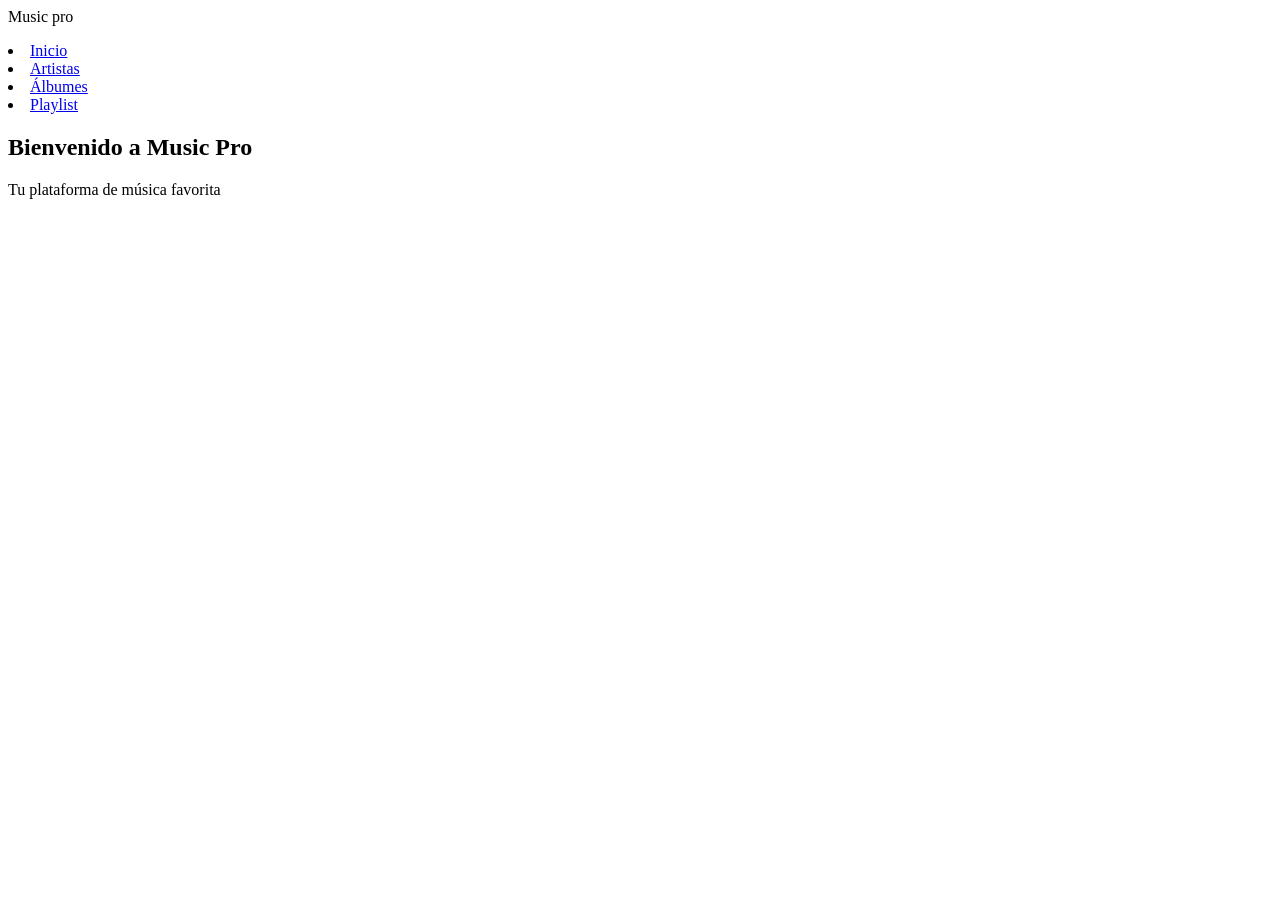
==== Index.html @ bda70f8d "4css creados" ====
<!DOCTYPE html>
<html lang="en">
<head>
    <meta charset="UTF-8">
    <meta name="viewport" content="width=device-width, initial-scale=1.0">
    <title>Musisic Pro - Inicio</title>
    <link rel="stylesheet" href="CSS carlos/INDEX.CSS">
</head>
<body>
    <header>
        <nav>
            <div class="logo">Music pro</div>
            <ul></ul>
                <li><a href="Index.html">Inicio</a></li>
                <li><a href="artistas.html">Artistas</a></li>
                <li><a href="albunes.html">Álbumes</a></li>
                <li><a href="playlist.html">Playlist</a></li>
            </ul>
        </nav>
    <section class="hero">
        <h1>Bienvenido a Music Pro</h1>
        <p>Tu plataforma de música favorita</p> 
    </section>
    <section></section>
    </header>
</body>
</html>
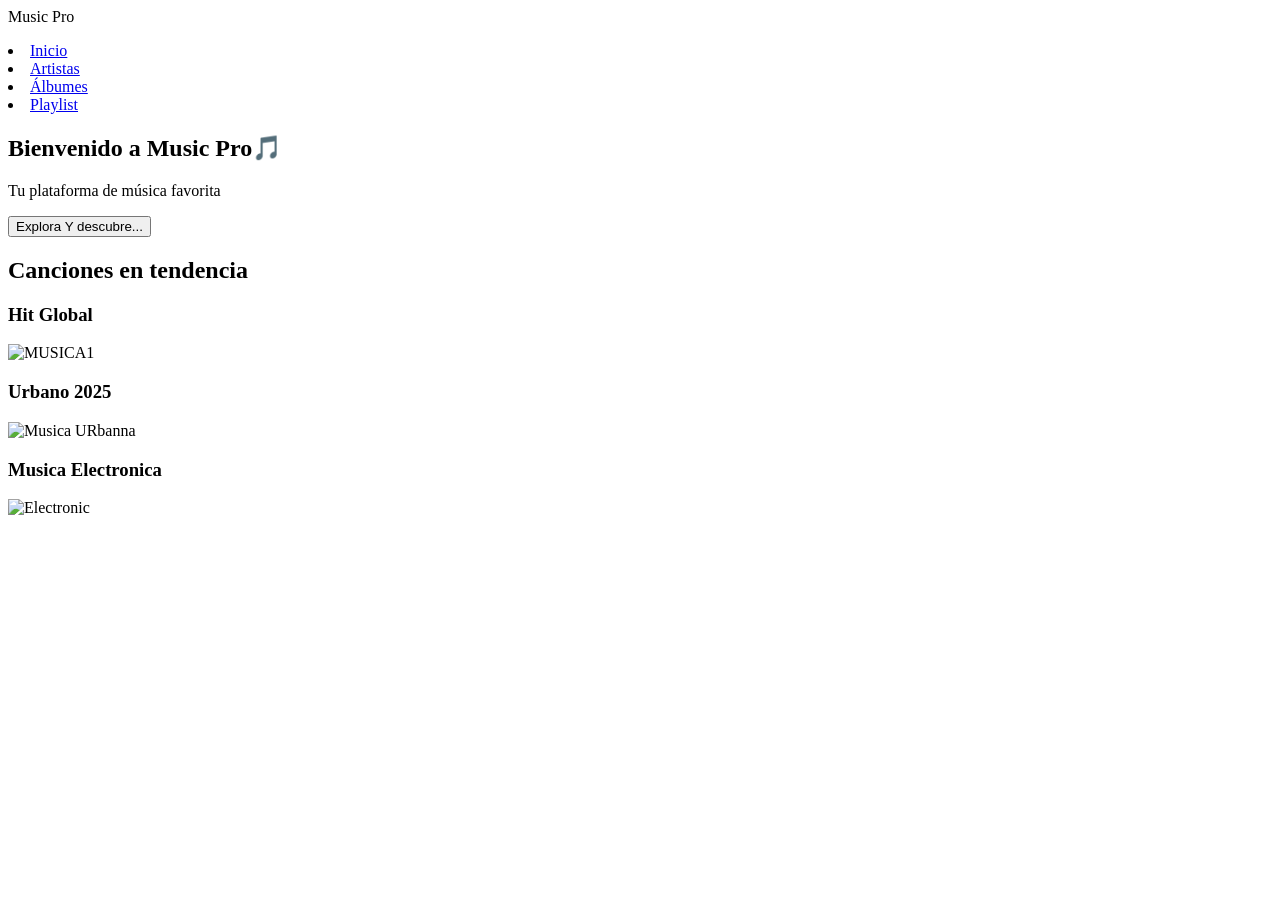
==== commit 6a85c42f: "Barra de navegacion, tres ytarjetas con 3 jeneros de lo mas popular, y algunos estilos de este" ====
--- a/Index.html
+++ b/Index.html
@@ -4,12 +4,12 @@
     <meta charset="UTF-8">
     <meta name="viewport" content="width=device-width, initial-scale=1.0">
     <title>Musisic Pro - Inicio</title>
-    <link rel="stylesheet" href="CSS carlos/INDEX.CSS">
+    <link rel="stylesheet" href="CSS carlos/index.css">
 </head>
 <body>
     <header>
         <nav>
-            <div class="logo">Music pro</div>
+            <div class="logo">Music Pro</div>
             <ul></ul>
                 <li><a href="Index.html">Inicio</a></li>
                 <li><a href="artistas.html">Artistas</a></li>
@@ -18,10 +18,31 @@
             </ul>
         </nav>
     <section class="hero">
-        <h1>Bienvenido a Music Pro</h1>
+        <h1>Bienvenido a Music Pro🎵</h1>
         <p>Tu plataforma de música favorita</p> 
+        <button>Explora Y descubre...</button>
+    </section> 
+    <section class="Container">
+        <h2>Canciones en tendencia</h2>
+    <Div class="grid">
+        <div class="card">
+            <h3>Hit Global</h3>
+            <img src="https://images.unsplash.com/photo-1616356607338-fd87169ecf1a?q=80&w=1170&auto=format&fit=crop&ixlib=rb-4.1.0&ixid=M3wxMjA3fDB8MHxwaG90by1wYWdlfHx8fGVufDB8fHx8fA%3D%3D" alt="MUSICA1">
+        </div>
+        <div class="card">
+            <h3>Urbano 2025</h3>
+            <img src="https://images.unsplash.com/photo-1487452066049-a710f7296400?q=80&w=1171&auto=format&fit=crop&ixlib=rb-4.1.0&ixid=M3wxMjA3fDB8MHxwaG90by1wYWdlfHx8fGVufDB8fHx8fA%3D%3D" alt="Musica URbanna">
+        </div>
+        <div class="card">
+            <h3>Musica Electronica</h3>
+            <img src="https://images.unsplash.com/photo-1514525253161-7a46d19cd819?q=80&w=1074&auto=format&fit=crop&ixlib=rb-4.1.0&ixid=M3wxMjA3fDB8MHxwaG90by1wYWdlfHx8fGVufDB8fHx8fA%3D%3D" alt="Electronic">
+
+
+        </div>
+
+    </Div>    
+
     </section>
-    <section></section>
     </header>
 </body>
 </html>
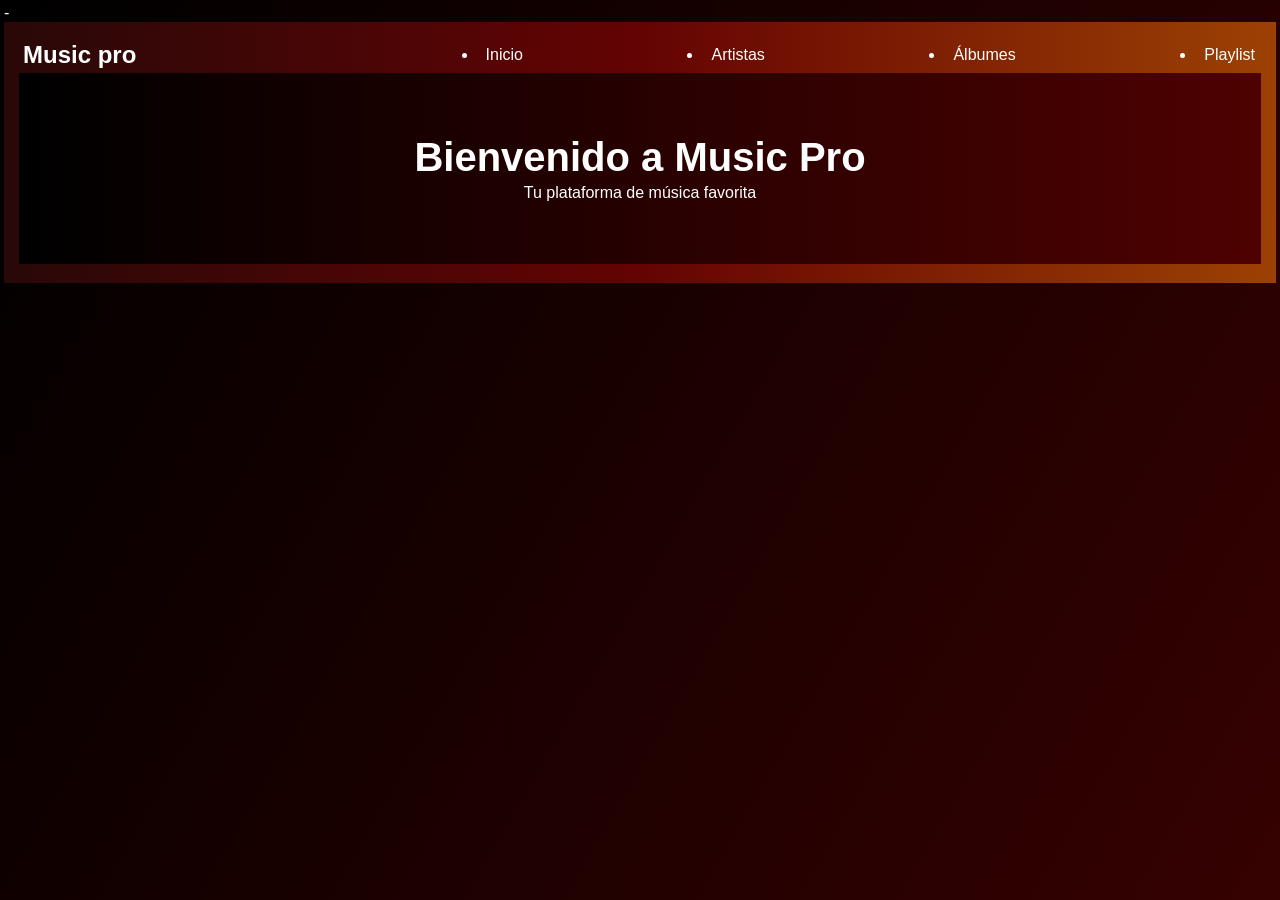
==== commit c7b665b8: "Albunes y playlist, solo html" ====
--- a/Index.html
+++ b/Index.html
@@ -1,15 +1,15 @@
-<!DOCTYPE html>
+-<!DOCTYPE html>
 <html lang="en">
 <head>
     <meta charset="UTF-8">
     <meta name="viewport" content="width=device-width, initial-scale=1.0">
     <title>Musisic Pro - Inicio</title>
-    <link rel="stylesheet" href="CSS carlos/index.css">
+    <link rel="stylesheet" href="CSS carlos/INDEX.CSS">
 </head>
 <body>
     <header>
         <nav>
-            <div class="logo">Music Pro</div>
+            <div class="logo">Music pro</div>
             <ul></ul>
                 <li><a href="Index.html">Inicio</a></li>
                 <li><a href="artistas.html">Artistas</a></li>
@@ -18,31 +18,10 @@
             </ul>
         </nav>
     <section class="hero">
-        <h1>Bienvenido a Music Pro🎵</h1>
+        <h1>Bienvenido a Music Pro</h1>
         <p>Tu plataforma de música favorita</p> 
-        <button>Explora Y descubre...</button>
-    </section> 
-    <section class="Container">
-        <h2>Canciones en tendencia</h2>
-    <Div class="grid">
-        <div class="card">
-            <h3>Hit Global</h3>
-            <img src="https://images.unsplash.com/photo-1616356607338-fd87169ecf1a?q=80&w=1170&auto=format&fit=crop&ixlib=rb-4.1.0&ixid=M3wxMjA3fDB8MHxwaG90by1wYWdlfHx8fGVufDB8fHx8fA%3D%3D" alt="MUSICA1">
-        </div>
-        <div class="card">
-            <h3>Urbano 2025</h3>
-            <img src="https://images.unsplash.com/photo-1487452066049-a710f7296400?q=80&w=1171&auto=format&fit=crop&ixlib=rb-4.1.0&ixid=M3wxMjA3fDB8MHxwaG90by1wYWdlfHx8fGVufDB8fHx8fA%3D%3D" alt="Musica URbanna">
-        </div>
-        <div class="card">
-            <h3>Musica Electronica</h3>
-            <img src="https://images.unsplash.com/photo-1514525253161-7a46d19cd819?q=80&w=1074&auto=format&fit=crop&ixlib=rb-4.1.0&ixid=M3wxMjA3fDB8MHxwaG90by1wYWdlfHx8fGVufDB8fHx8fA%3D%3D" alt="Electronic">
-
-
-        </div>
-
-    </Div>    
-
     </section>
+    <section></section>
     </header>
 </body>
 </html>
--- a/CSS carlos/INDEX.CSS
+++ b/CSS carlos/INDEX.CSS
@@ -0,0 +1,99 @@
+*{
+    margin:0;
+    padding:2px;
+    box-sizing:border-box;
+}
+
+body{
+    font-family:Arial, sans-serif;
+    background:linear-gradient(120deg,#000000,#360101);
+    color:white;
+}
+
+
+header{
+    background:linear-gradient(90deg,#290808,#640303,#9c4104);
+    padding:15px;
+}
+
+nav{
+    display:flex;
+    justify-content:space-between;
+    align-items:center;
+}
+
+.logo{
+    font-size:24px;
+    font-weight:bold;
+}
+
+nav ul{
+    display:flex;
+    list-style:none;
+}
+
+nav ul li{
+    margin-left:15px;
+}
+
+nav a{
+    color:white;
+    text-decoration:none;
+}
+
+nav a:hover{
+    opacity:.7;
+}
+
+
+.hero{
+    text-align:center;
+    padding:60px 20px;
+    background:linear-gradient(90deg,#000000,#4e0101);
+}
+
+.hero h1{
+    font-size:40px;
+}
+
+.container{
+    padding:30px 20px;
+}
+
+.grid{
+    display:grid;
+    grid-template-columns:repeat(auto-fit, minmax(250px,1fr));
+    gap:20px;
+}
+
+.card{
+    background:#2c0b0b;
+    padding:15px;
+    border-radius:10px;
+    transition:transform .3s, background .3s;
+    border-width: 2px;
+    border-color: #610805;
+}
+.card img{
+    width:100%;
+    border-radius:10px;
+    margin-top: 10px;
+    color: #000000;
+
+}
+
+.card:hover{
+    background:#9e0707;
+    transform:scale(1.03);
+}
+.hero button{
+    display:inline-block;
+    padding:10px 20px;
+    background:#000000;
+    color:white;
+    border:none;
+    border-radius:22px;
+    cursor:pointer;
+    transform-style: inherit;
+
+}
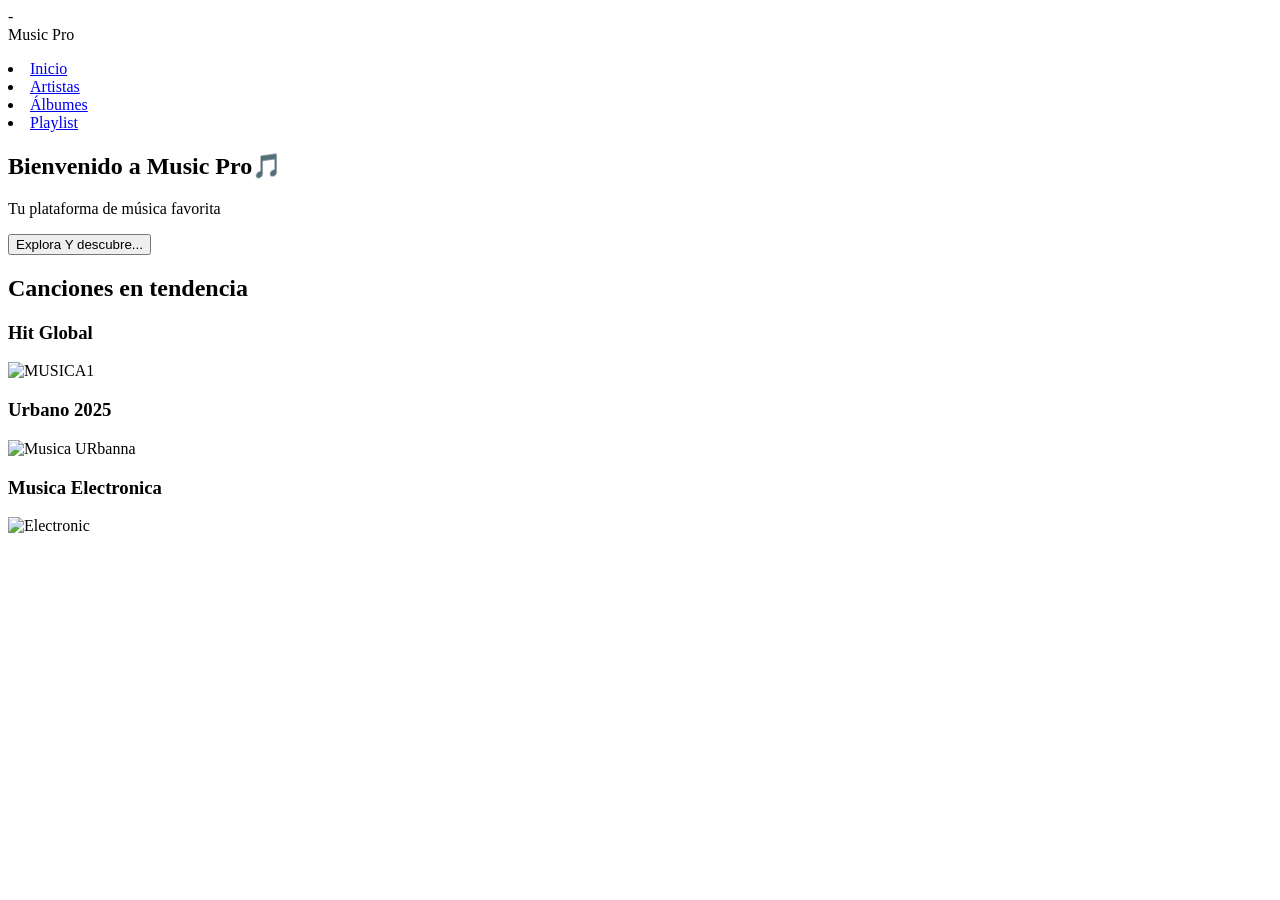
==== commit 36386e39: "actualizacion de albunes y plailis" ====
--- a/Index.html
+++ b/Index.html
@@ -4,12 +4,12 @@
     <meta charset="UTF-8">
     <meta name="viewport" content="width=device-width, initial-scale=1.0">
     <title>Musisic Pro - Inicio</title>
-    <link rel="stylesheet" href="CSS carlos/INDEX.CSS">
+    <link rel="stylesheet" href="CSS carlos/index.css">
 </head>
 <body>
     <header>
         <nav>
-            <div class="logo">Music pro</div>
+            <div class="logo">Music Pro</div>
             <ul></ul>
                 <li><a href="Index.html">Inicio</a></li>
                 <li><a href="artistas.html">Artistas</a></li>
@@ -18,10 +18,31 @@
             </ul>
         </nav>
     <section class="hero">
-        <h1>Bienvenido a Music Pro</h1>
+        <h1>Bienvenido a Music Pro🎵</h1>
         <p>Tu plataforma de música favorita</p> 
+        <button>Explora Y descubre...</button>
+    </section> 
+    <section class="Container">
+        <h2>Canciones en tendencia</h2>
+    <Div class="grid">
+        <div class="card">
+            <h3>Hit Global</h3>
+            <img src="https://images.unsplash.com/photo-1616356607338-fd87169ecf1a?q=80&w=1170&auto=format&fit=crop&ixlib=rb-4.1.0&ixid=M3wxMjA3fDB8MHxwaG90by1wYWdlfHx8fGVufDB8fHx8fA%3D%3D" alt="MUSICA1">
+        </div>
+        <div class="card">
+            <h3>Urbano 2025</h3>
+            <img src="https://images.unsplash.com/photo-1487452066049-a710f7296400?q=80&w=1171&auto=format&fit=crop&ixlib=rb-4.1.0&ixid=M3wxMjA3fDB8MHxwaG90by1wYWdlfHx8fGVufDB8fHx8fA%3D%3D" alt="Musica URbanna">
+        </div>
+        <div class="card">
+            <h3>Musica Electronica</h3>
+            <img src="https://images.unsplash.com/photo-1514525253161-7a46d19cd819?q=80&w=1074&auto=format&fit=crop&ixlib=rb-4.1.0&ixid=M3wxMjA3fDB8MHxwaG90by1wYWdlfHx8fGVufDB8fHx8fA%3D%3D" alt="Electronic">
+
+
+        </div>
+
+    </Div>    
+
     </section>
-    <section></section>
     </header>
 </body>
 </html>
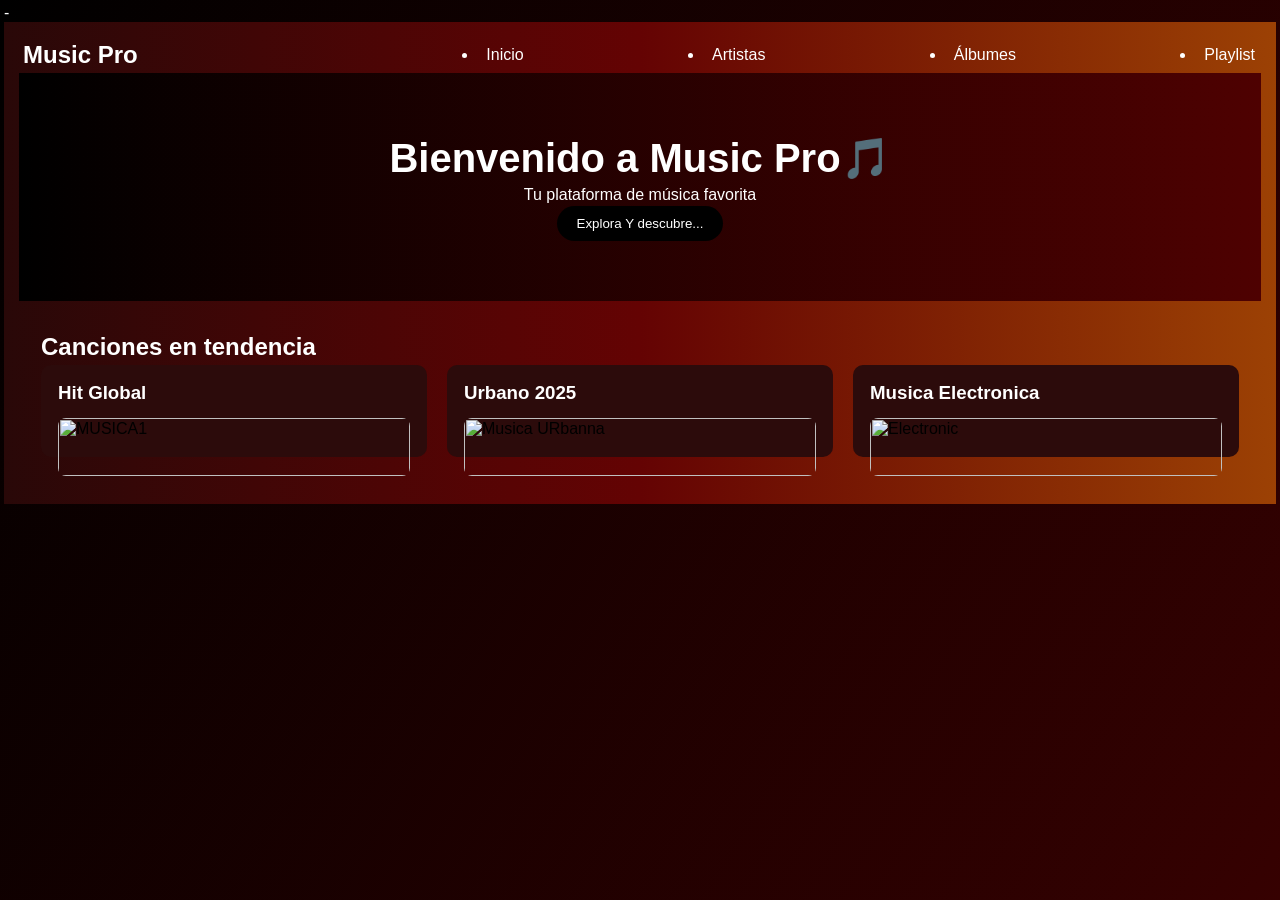
==== commit 63305a1e: "correccion de mayuscualas y renombre de documentos" ====
--- a/Index.html
+++ b/Index.html
@@ -4,7 +4,7 @@
     <meta charset="UTF-8">
     <meta name="viewport" content="width=device-width, initial-scale=1.0">
     <title>Musisic Pro - Inicio</title>
-    <link rel="stylesheet" href="CSS carlos/index.css">
+    <link rel="stylesheet" href="css/index.css">
 </head>
 <body>
     <header>
--- a/css/index.css
+++ b/css/index.css
@@ -0,0 +1,99 @@
+*{
+    margin:0;
+    padding:2px;
+    box-sizing:border-box;
+}
+
+body{
+    font-family:Arial, sans-serif;
+    background:linear-gradient(120deg,#000000,#360101);
+    color:white;
+}
+
+
+header{
+    background:linear-gradient(90deg,#290808,#640303,#9c4104);
+    padding:15px;
+}
+
+nav{
+    display:flex;
+    justify-content:space-between;
+    align-items:center;
+}
+
+.logo{
+    font-size:24px;
+    font-weight:bold;
+}
+
+nav ul{
+    display:flex;
+    list-style:none;
+}
+
+nav ul li{
+    margin-left:15px;
+}
+
+nav a{
+    color:white;
+    text-decoration:none;
+}
+
+nav a:hover{
+    opacity:.7;
+}
+
+
+.hero{
+    text-align:center;
+    padding:60px 20px;
+    background:linear-gradient(90deg,#000000,#4e0101);
+}
+
+.hero h1{
+    font-size:40px;
+}
+
+.container{
+    padding:30px 20px;
+}
+
+.grid{
+    display:grid;
+    grid-template-columns:repeat(auto-fit, minmax(250px,1fr));
+    gap:20px;
+}
+
+.card{
+    background:#2c0b0b;
+    padding:15px;
+    border-radius:10px;
+    transition:transform .3s, background .3s;
+    border-width: 2px;
+    border-color: #610805;
+}
+.card img{
+    width:100%;
+    border-radius:10px;
+    margin-top: 10px;
+    color: #000000;
+
+}
+
+.card:hover{
+    background:#9e0707;
+    transform:scale(1.03);
+}
+.hero button{
+    display:inline-block;
+    padding:10px 20px;
+    background:#000000;
+    color:white;
+    border:none;
+    border-radius:22px;
+    cursor:pointer;
+    transform-style: inherit;
+
+}
